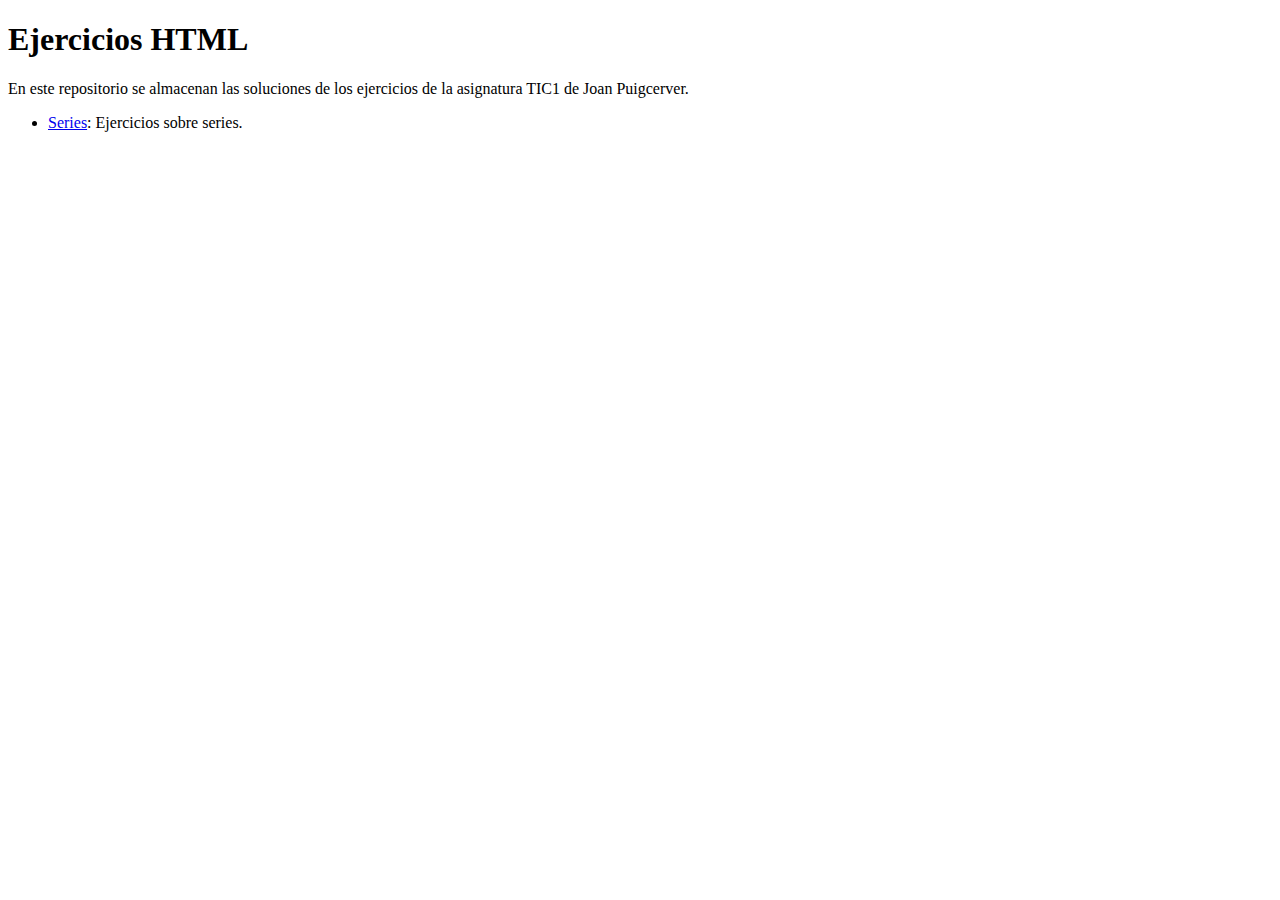
==== index.html @ e46d8878 "index.html actualizado" ====
<!DOCTYPE html>
<html>
    <head>
      <!-- Meta data !-->
      <meta charset="UTF-8">
      <title>Ejercicios HTML</title>
    </head>
    <body>
        <h1>Ejercicios HTML</h1>
        <p>En este repositorio se almacenan las soluciones de los ejercicios de la asignatura TIC1 de Joan Puigcerver.<p>
        <ul>
            <li><a href="serie/">Series</a>: Ejercicios sobre series.</li>
        </ul>
    </body>
</html>
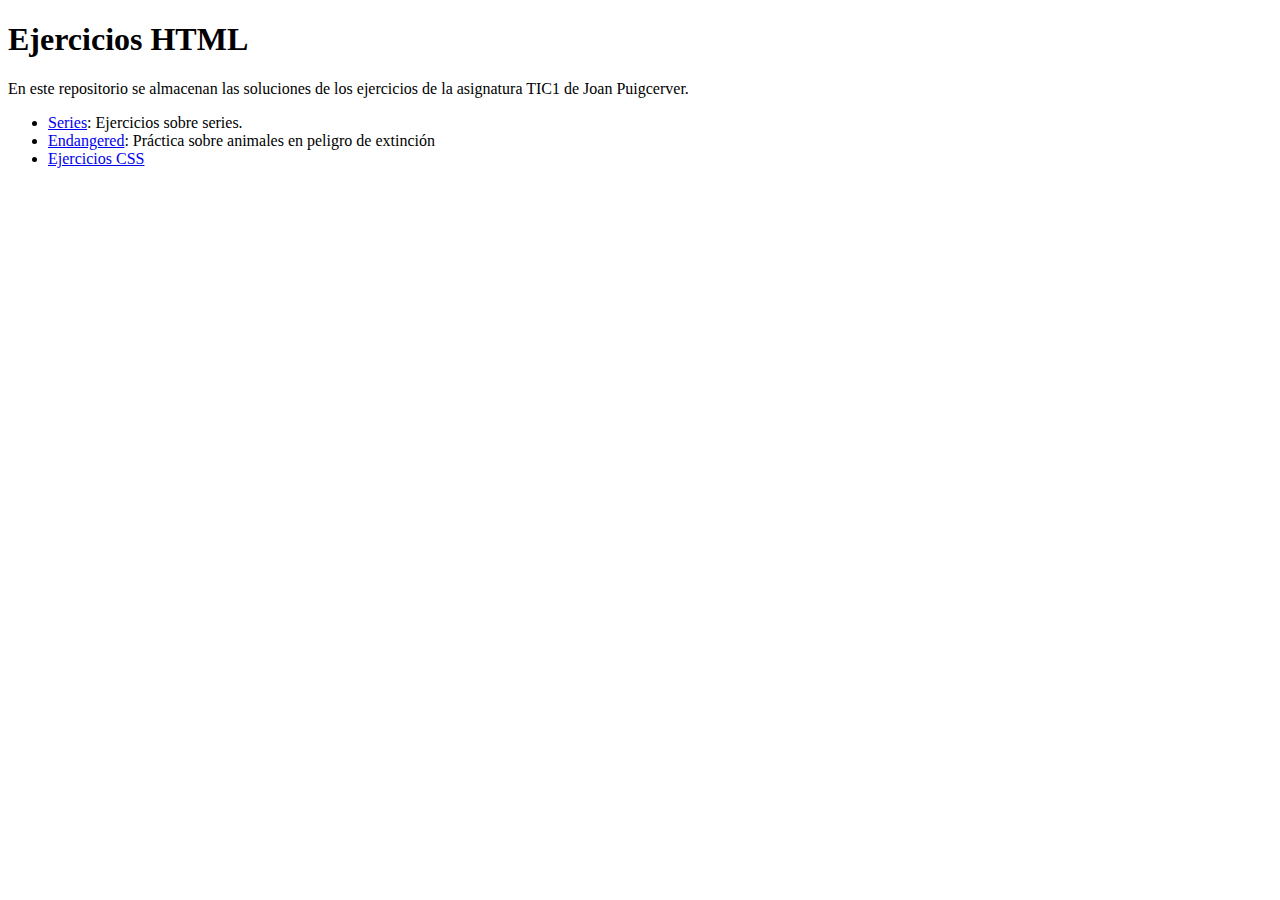
==== commit 7c219f84: "css_exercises film" ====
--- a/index.html
+++ b/index.html
@@ -7,9 +7,18 @@
     </head>
     <body>
         <h1>Ejercicios HTML</h1>
-        <p>En este repositorio se almacenan las soluciones de los ejercicios de la asignatura TIC1 de Joan Puigcerver.<p>
-        <ul>
-            <li><a href="serie/">Series</a>: Ejercicios sobre series.</li>
-        </ul>
+
+        <section>
+            <p>
+                En este repositorio se almacenan las soluciones de los 
+                ejercicios de la asignatura TIC1 de Joan Puigcerver.
+            <p>
+            <ul>
+                <li><a href="series/">Series</a>: Ejercicios sobre series.</li>
+                <li><a href="endangered/">Endangered</a>: Práctica sobre animales en peligro de extinción</li>
+                <li><a href="css_exercises/">Ejercicios CSS</a></li>
+            </ul>
+        </section>
+
     </body>
-</html>+</html> 